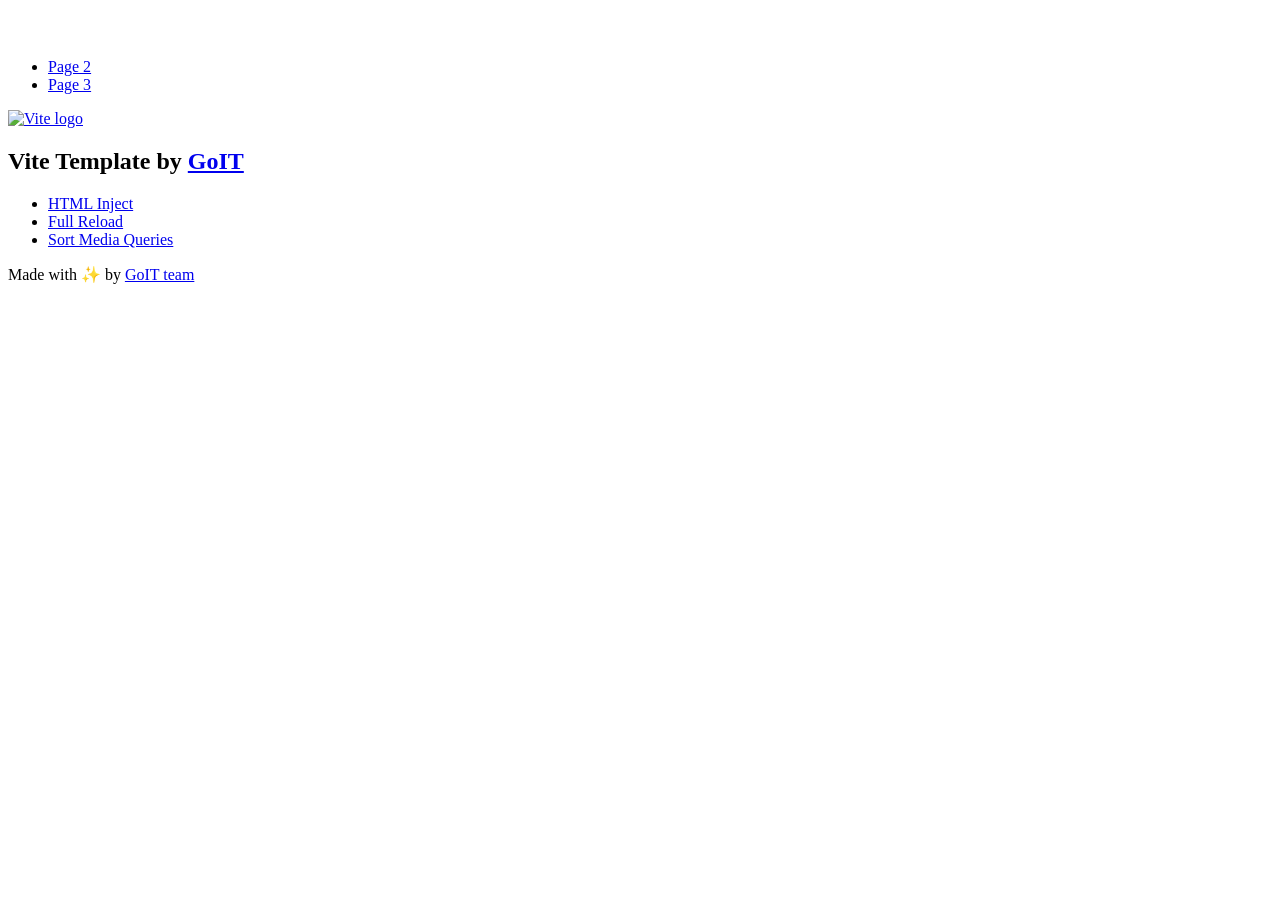
==== index.html @ 1bdcf516 "Deploying to gh-pages from @ grigoriy-stasiv/goit-js-hw-12@c1201622e94af8c927fc226432c519a44599736e " ====
<!DOCTYPE html>
<html lang="en">
  <head>
    <meta charset="UTF-8" />
    <link rel="icon" type="image/svg+xml" href="/goit-js-hw-12/favicon.svg" />
    <meta name="viewport" content="width=device-width, initial-scale=1.0" />
    <title>Vanilla App Template</title>
    <script type="module" crossorigin src="/goit-js-hw-12/index.js"></script>
    <link rel="stylesheet" crossorigin href="/goit-js-hw-12/assets/styles-DvPDDfy5.css">
  </head>
  <body>
    <header class="header">
  <div class="container">
    <nav class="nav">
      <a class="nav-logo" href="./index.html" aria-label="Site logo">
        <svg class="nav-logo-icon" width="100" height="30">
          <use href="/goit-js-hw-12/assets/sprite-E8vg0sBb.svg#logo"></use>
        </svg>
      </a>
      <ul class="nav-list">
        <li class="nav-item">
          <a class="nav-link {=$highlight-act}" href="./page-2.html">Page 2</a>
        </li>
        <li class="nav-item">
          <a class="nav-link {=$highlight-curr}" href="./page-3.html">Page 3</a>
        </li>
      </ul>
    </nav>
  </div>
</header>


    <main>
      <!-- Loads the specified .html file -->
      <section class="vite-promo">
  <div class="container">
    <div class="vite-promo-thumb">
      <a
        class="vite-promo-link"
        href="https://vitejs.dev/"
        target="_blank"
        rel="noopener noreferrer"
        aria-label="Link to Vite official website"
        title="Vite.js  build tool"
      >
        <!-- Path to images as from index.html file -->
        <img
          class="pic"
          src="/goit-js-hw-12/assets/vite-logo-9o_aqrTe.png"
          alt="Vite logo"
          width="640"
          height="640"
        />
      </a>
    </div>
    <h1 class="main-title">
      <span class="main-title-gradient">Vite</span>
      Template by
      <a
        class="main-title-link"
        href="https://github.com/goitacademy/vanilla-app-template"
        target="_blank"
        rel="noopener noreferrer"
      >
        GoIT
      </a>
    </h1>
  </div>
</section>

      <article class="badges">
  <div class="container">
    <ul class="badges-list">
      <li class="badges-item">
        <a
          class="badges-link"
          href="https://www.npmjs.com/package/vite-plugin-html-inject"
          target="_blank"
          rel="noopener noreferrer"
        >
          HTML Inject
        </a>
      </li>
      <li class="badges-item">
        <a
          class="badges-link"
          href="https://www.npmjs.com/package/vite-plugin-full-reload"
          target="_blank"
          rel="noopener noreferrer"
        >
          Full Reload
        </a>
      </li>
      <li class="badges-item">
        <a
          class="badges-link"
          href="https://www.npmjs.com/package/postcss-sort-media-queries"
          target="_blank"
          rel="noopener noreferrer"
        >
          Sort Media Queries
        </a>
      </li>
    </ul>
  </div>
</article>

    </main>

    <footer class="footer">
  <div class="container">
    <p class="footer-desc">
      Made with ✨ by
      <a
        class="footer-link"
        href="https://goit.global/ua/"
        target="_blank"
        rel="noopener noreferrer"
      >
        GoIT team
      </a>
    </p>
  </div>
</footer>


  </body>
</html>
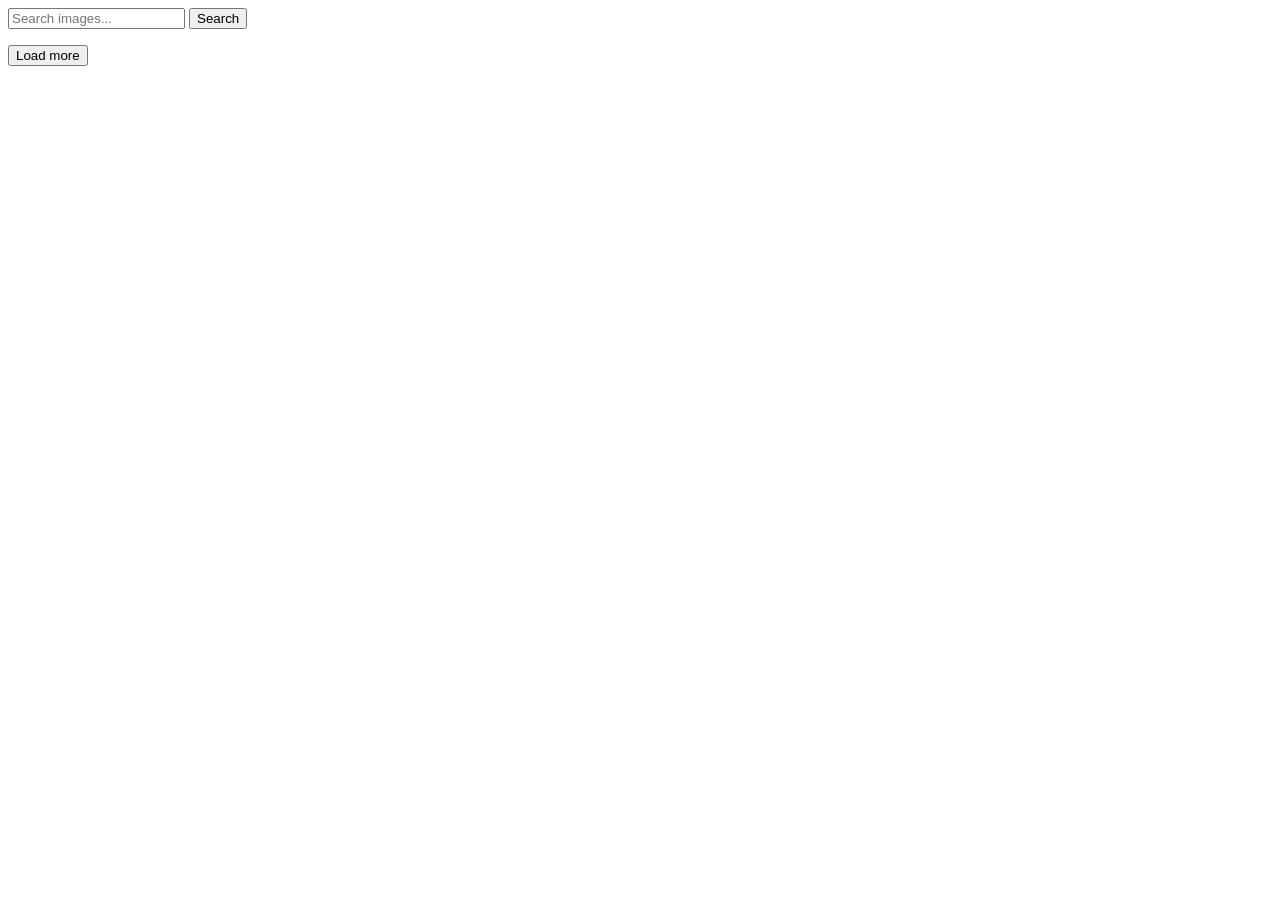
==== commit 14a1c6d0: "Deploying to gh-pages from @ grigoriy-stasiv/goit-js-hw-12@2593cb93e6e40f7f0c1551ff5e24afb6d3db9292 " ====
--- a/index.html
+++ b/index.html
@@ -1,4 +1,4 @@
-<!DOCTYPE html>
+<!doctype html>
 <html lang="en">
   <head>
     <meta charset="UTF-8" />
@@ -6,123 +6,25 @@
     <meta name="viewport" content="width=device-width, initial-scale=1.0" />
     <title>Vanilla App Template</title>
     <script type="module" crossorigin src="/goit-js-hw-12/index.js"></script>
-    <link rel="stylesheet" crossorigin href="/goit-js-hw-12/assets/styles-DvPDDfy5.css">
+    <link rel="modulepreload" crossorigin href="/goit-js-hw-12/assets/vendor-CucEYOFD.js">
+    <link rel="stylesheet" crossorigin href="/goit-js-hw-12/assets/vendor-DumFYO8Z.css">
+    <link rel="stylesheet" crossorigin href="/goit-js-hw-12/assets/index-D8Btx21I.css">
   </head>
   <body>
-    <header class="header">
-  <div class="container">
-    <nav class="nav">
-      <a class="nav-logo" href="./index.html" aria-label="Site logo">
-        <svg class="nav-logo-icon" width="100" height="30">
-          <use href="/goit-js-hw-12/assets/sprite-E8vg0sBb.svg#logo"></use>
-        </svg>
-      </a>
-      <ul class="nav-list">
-        <li class="nav-item">
-          <a class="nav-link {=$highlight-act}" href="./page-2.html">Page 2</a>
-        </li>
-        <li class="nav-item">
-          <a class="nav-link {=$highlight-curr}" href="./page-3.html">Page 3</a>
-        </li>
-      </ul>
-    </nav>
-  </div>
-</header>
+    <form class="form search-form">
+      <label>
+        <input
+          type="text"
+          name="searchQuery"
+          placeholder="Search images..."
+          required
+        />
+      </label>
+      <button type="submit">Search</button>
+    </form>
+    <ul class="gallery"></ul>
+    <button type="button" class="load-more-btn is-hidden">Load more</button>
 
-
-    <main>
-      <!-- Loads the specified .html file -->
-      <section class="vite-promo">
-  <div class="container">
-    <div class="vite-promo-thumb">
-      <a
-        class="vite-promo-link"
-        href="https://vitejs.dev/"
-        target="_blank"
-        rel="noopener noreferrer"
-        aria-label="Link to Vite official website"
-        title="Vite.js  build tool"
-      >
-        <!-- Path to images as from index.html file -->
-        <img
-          class="pic"
-          src="/goit-js-hw-12/assets/vite-logo-9o_aqrTe.png"
-          alt="Vite logo"
-          width="640"
-          height="640"
-        />
-      </a>
-    </div>
-    <h1 class="main-title">
-      <span class="main-title-gradient">Vite</span>
-      Template by
-      <a
-        class="main-title-link"
-        href="https://github.com/goitacademy/vanilla-app-template"
-        target="_blank"
-        rel="noopener noreferrer"
-      >
-        GoIT
-      </a>
-    </h1>
-  </div>
-</section>
-
-      <article class="badges">
-  <div class="container">
-    <ul class="badges-list">
-      <li class="badges-item">
-        <a
-          class="badges-link"
-          href="https://www.npmjs.com/package/vite-plugin-html-inject"
-          target="_blank"
-          rel="noopener noreferrer"
-        >
-          HTML Inject
-        </a>
-      </li>
-      <li class="badges-item">
-        <a
-          class="badges-link"
-          href="https://www.npmjs.com/package/vite-plugin-full-reload"
-          target="_blank"
-          rel="noopener noreferrer"
-        >
-          Full Reload
-        </a>
-      </li>
-      <li class="badges-item">
-        <a
-          class="badges-link"
-          href="https://www.npmjs.com/package/postcss-sort-media-queries"
-          target="_blank"
-          rel="noopener noreferrer"
-        >
-          Sort Media Queries
-        </a>
-      </li>
-    </ul>
-  </div>
-</article>
-
-    </main>
-
-    <footer class="footer">
-  <div class="container">
-    <p class="footer-desc">
-      Made with ✨ by
-      <a
-        class="footer-link"
-        href="https://goit.global/ua/"
-        target="_blank"
-        rel="noopener noreferrer"
-      >
-        GoIT team
-      </a>
-    </p>
-  </div>
-</footer>
-
-
+    <div class="loader loader-default is-hidden" data-text="Loading"></div>
   </body>
 </html>
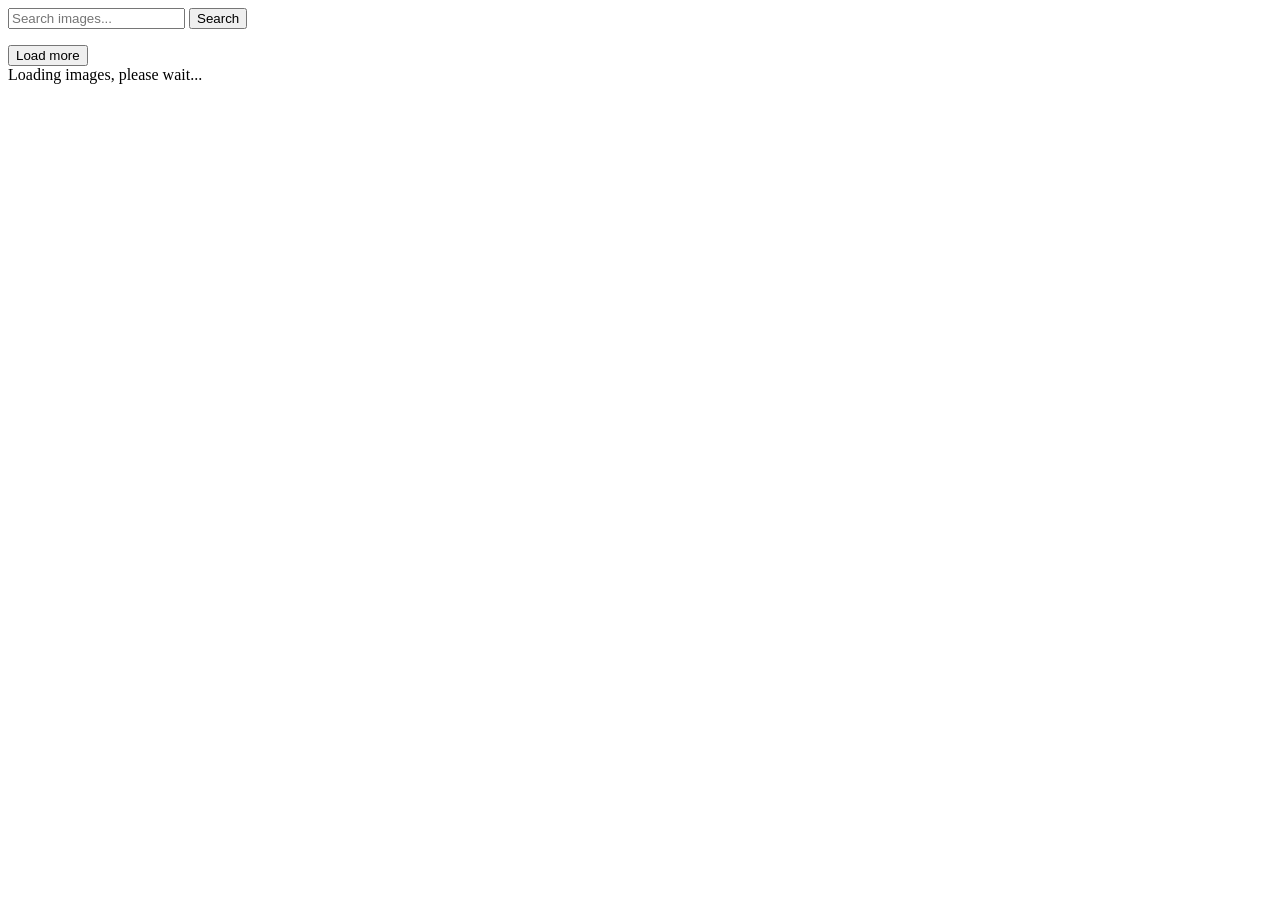
==== commit 792cad94: "Deploying to gh-pages from @ grigoriy-stasiv/goit-js-hw-12@145e048f0a6345daa82b9c30ba74c365f0c05c2c " ====
--- a/index.html
+++ b/index.html
@@ -8,7 +8,7 @@
     <script type="module" crossorigin src="/goit-js-hw-12/index.js"></script>
     <link rel="modulepreload" crossorigin href="/goit-js-hw-12/assets/vendor-CucEYOFD.js">
     <link rel="stylesheet" crossorigin href="/goit-js-hw-12/assets/vendor-DumFYO8Z.css">
-    <link rel="stylesheet" crossorigin href="/goit-js-hw-12/assets/index-D8Btx21I.css">
+    <link rel="stylesheet" crossorigin href="/goit-js-hw-12/assets/index-DPZNmuEs.css">
   </head>
   <body>
     <form class="form search-form">
@@ -25,6 +25,12 @@
     <ul class="gallery"></ul>
     <button type="button" class="load-more-btn is-hidden">Load more</button>
 
-    <div class="loader loader-default is-hidden" data-text="Loading"></div>
+    <div
+      class="loader loader-default is-hidden"
+      data-text="Loading images, please wait..."
+    >
+      Loading images, please wait...
+    </div>
+
   </body>
 </html>
